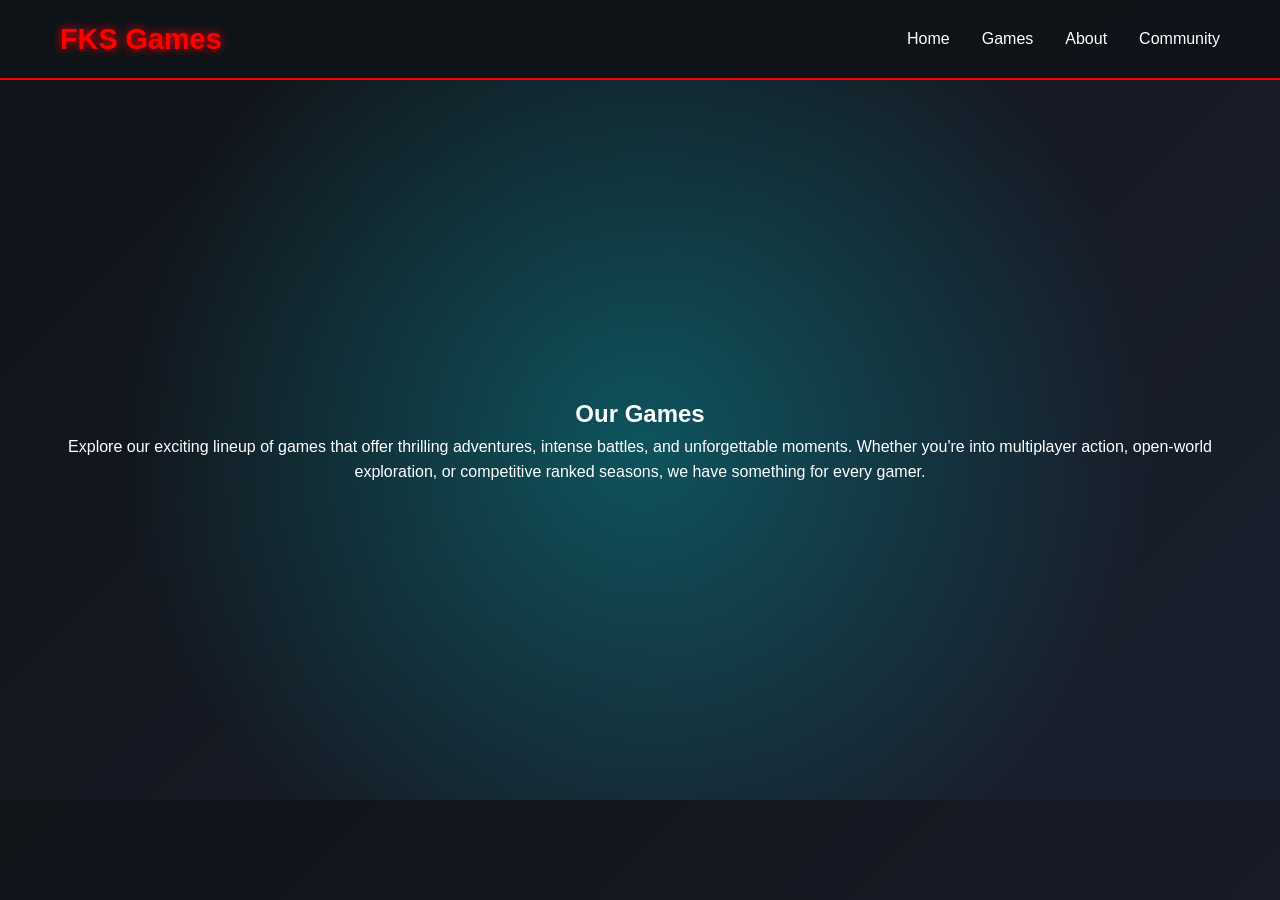
==== Games.html @ 9fc5b7b7 "Publish project to GitHub" ====
<!DOCTYPE html>
<html lang="en">
<head>
    <meta charset="UTF-8">
    <meta name="viewport" content="width=device-width, initial-scale=1.0">
    <link rel="stylesheet" href="GamesStyle.css">
    <title>Games</title>
</head>
<body>
    <nav class="navbar">
        <div class="container">
            <div class="logo">FKS Games</div>
            <ul class="nav-links">
                <li><a href="index.html">Home</a></li>
                <li><a href="Games.html">Games</a></li>
                <li><a href="#about">About</a></li>
                <li><a href="#community">Community</a></li>
            </ul>
        </div>
    </nav>
    <section id="Games" class="hero">
    <div class="container">
        <div class="hero-content">
            <h1>Our Games</h1>
            <p>Explore our exciting lineup of games that offer thrilling adventures, intense battles, and unforgettable moments. Whether you're into multiplayer action, open-world exploration, or competitive ranked seasons, we have something for every gamer.</p>
        </div>
    </div>
    </section>
</body>
</html>
---- GamesStyle.css ----
* {
    margin: 0;
    padding: 0;
    box-sizing: border-box;
}

body {
    font-family: 'Arial', sans-serif;
    line-height: 1.6;
    color: #333;
    background: linear-gradient(135deg, #0f1419 0%, #1a1f2e 100%);
}

.container{
    max-width: 1200px;
    margin: 0 auto;
    padding: 0 20px;
}

.navbar {
    background: rgba(15, 20, 25, 0.95);
    backdrop-filter: blur(10px);
    padding: 1rem 0;
    position: sticky;
    top: 0;
    z-index: 1000;
    border-bottom: 2px solid red;
}

.navbar .container {
    display: flex;
    justify-content: space-between;
    align-items: center;
}

.logo {
    font-size: 1.8rem;
    font-weight: bold;
    color: red;
    text-shadow: 0 0 10px red;
}

.nav-links {
    display: flex;
    list-style: none;
    gap: 2rem;
}

.nav-links a {
    color: #fff;
    text-decoration: none;
    transition: all 0.3s ease;
    font-weight: 500;
}

.nav-links a:hover {
    color: red;
    text-shadow: 0 0 10px red;
}

.hero{
    min-height: 80vh;
    display: flex;
    align-items: center;
    justify-content: center;
    background-attachment: fixed;
    text-align: center;
    color: #fff;
    position: relative;
    overflow: hidden;
}

.hero::before{
    content: '';
    position: absolute;
    top: 0;
    left: 0;
    right: 0;
    bottom: 0;
    background: radial-gradient(circle at 50% 50%, rgba(0, 217, 225, 0.3) 0%, transparent 70%);
    animation: pulse 4s ease-in-out infinite;
    z-index: 0;
}

@keyframes pulse {
    0%, 100% {opacity: 0.5;}
    50% {opacity: 1;}
    
}

.hero-content {
    position: relative;
    z-index: 1;
}
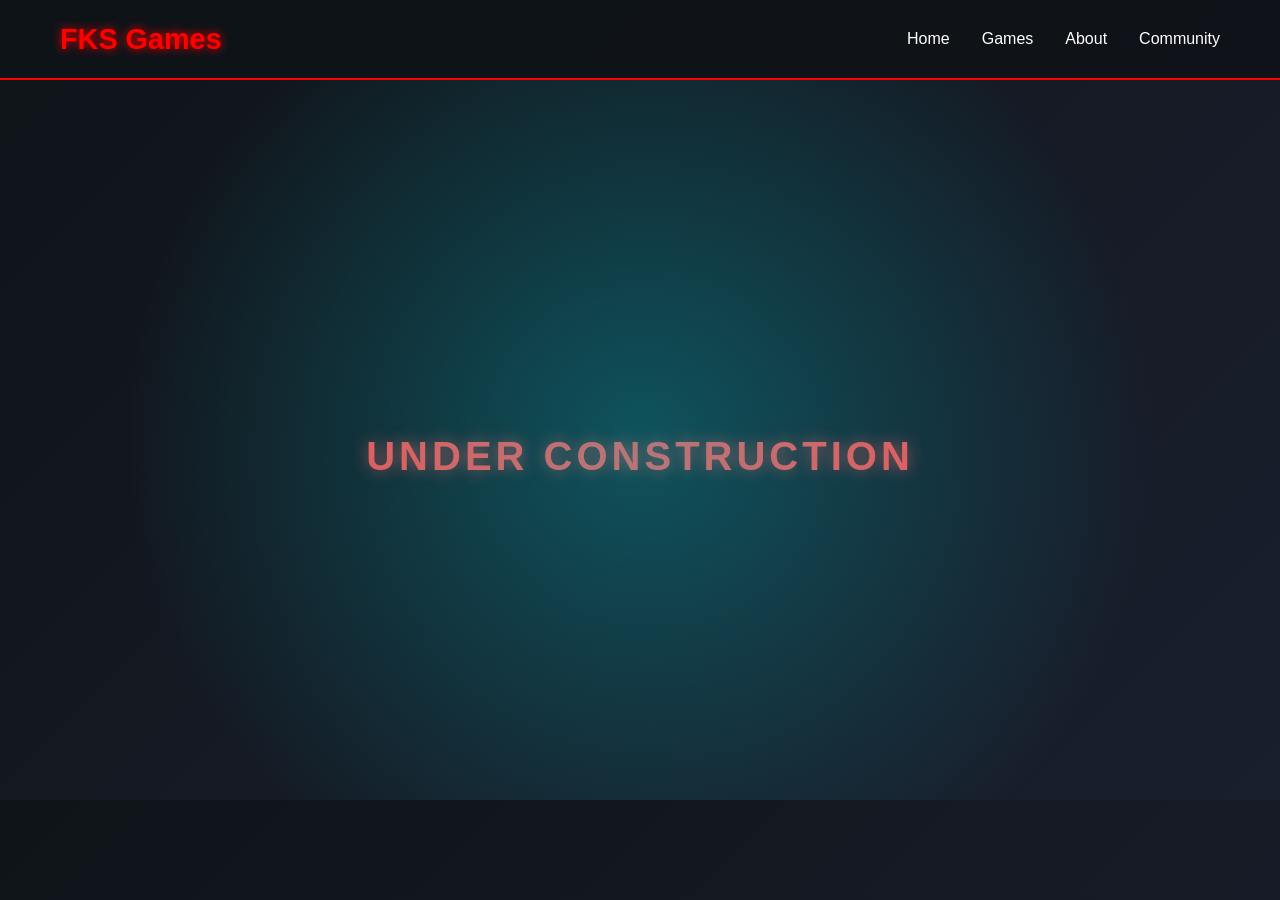
==== commit 5bce85db: "Update website content" ====
--- a/Games.html
+++ b/Games.html
@@ -20,10 +20,13 @@
     </nav>
     <section id="Games" class="hero">
     <div class="container">
-        <div class="hero-content">
+
+        <!--<div class="hero-content">
             <h1>Our Games</h1>
             <p>Explore our exciting lineup of games that offer thrilling adventures, intense battles, and unforgettable moments. Whether you're into multiplayer action, open-world exploration, or competitive ranked seasons, we have something for every gamer.</p>
-        </div>
+        </div>-->
+
+        <div class="construction-banner">Under Construction</div>
     </div>
     </section>
 </body>
--- a/GamesStyle.css
+++ b/GamesStyle.css
@@ -91,4 +91,14 @@
 .hero-content {
     position: relative;
     z-index: 1;
+}
+
+.construction-banner {
+    margin-top: 2rem;
+    font-size: 2.5rem;
+    font-weight: 700;
+    letter-spacing: 0.1em;
+    color: #ff4d4d;
+    text-transform: uppercase;
+    text-shadow: 0 0 15px rgba(255, 77, 77, 0.7);
 }
